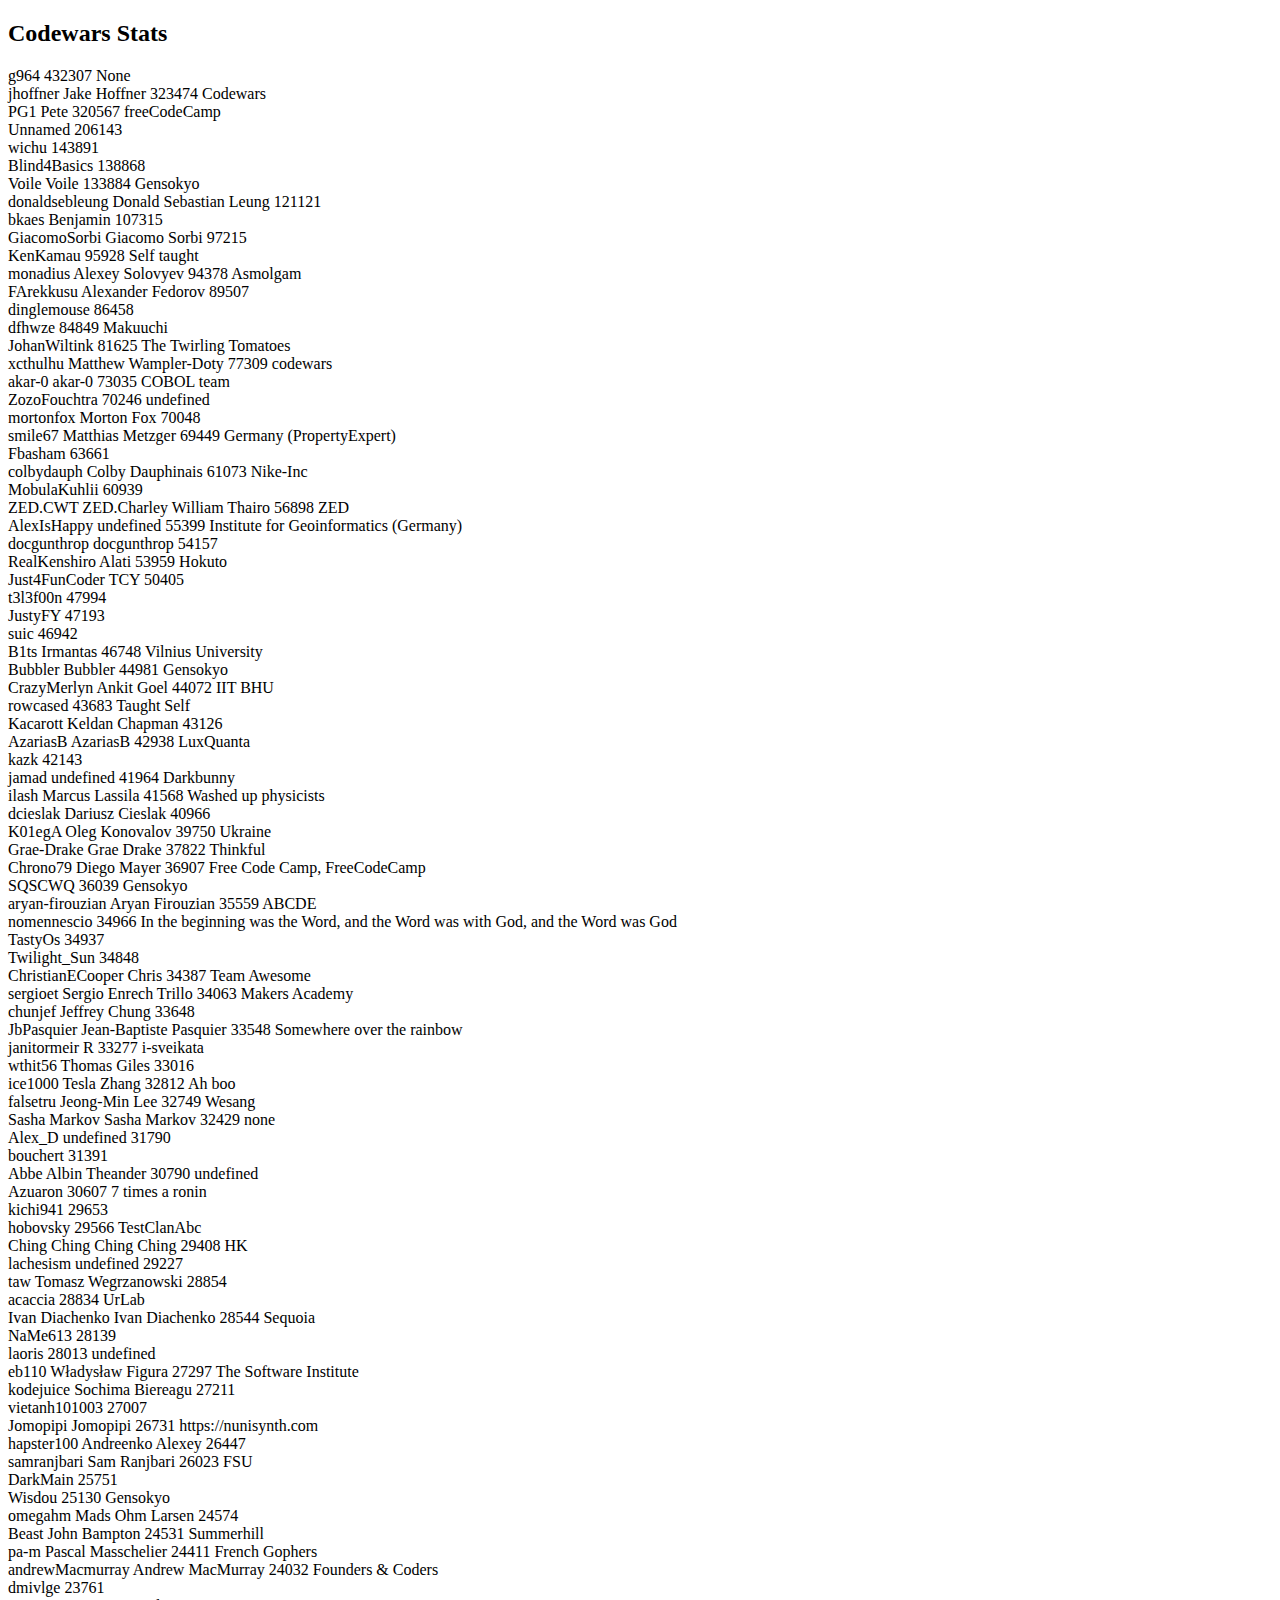
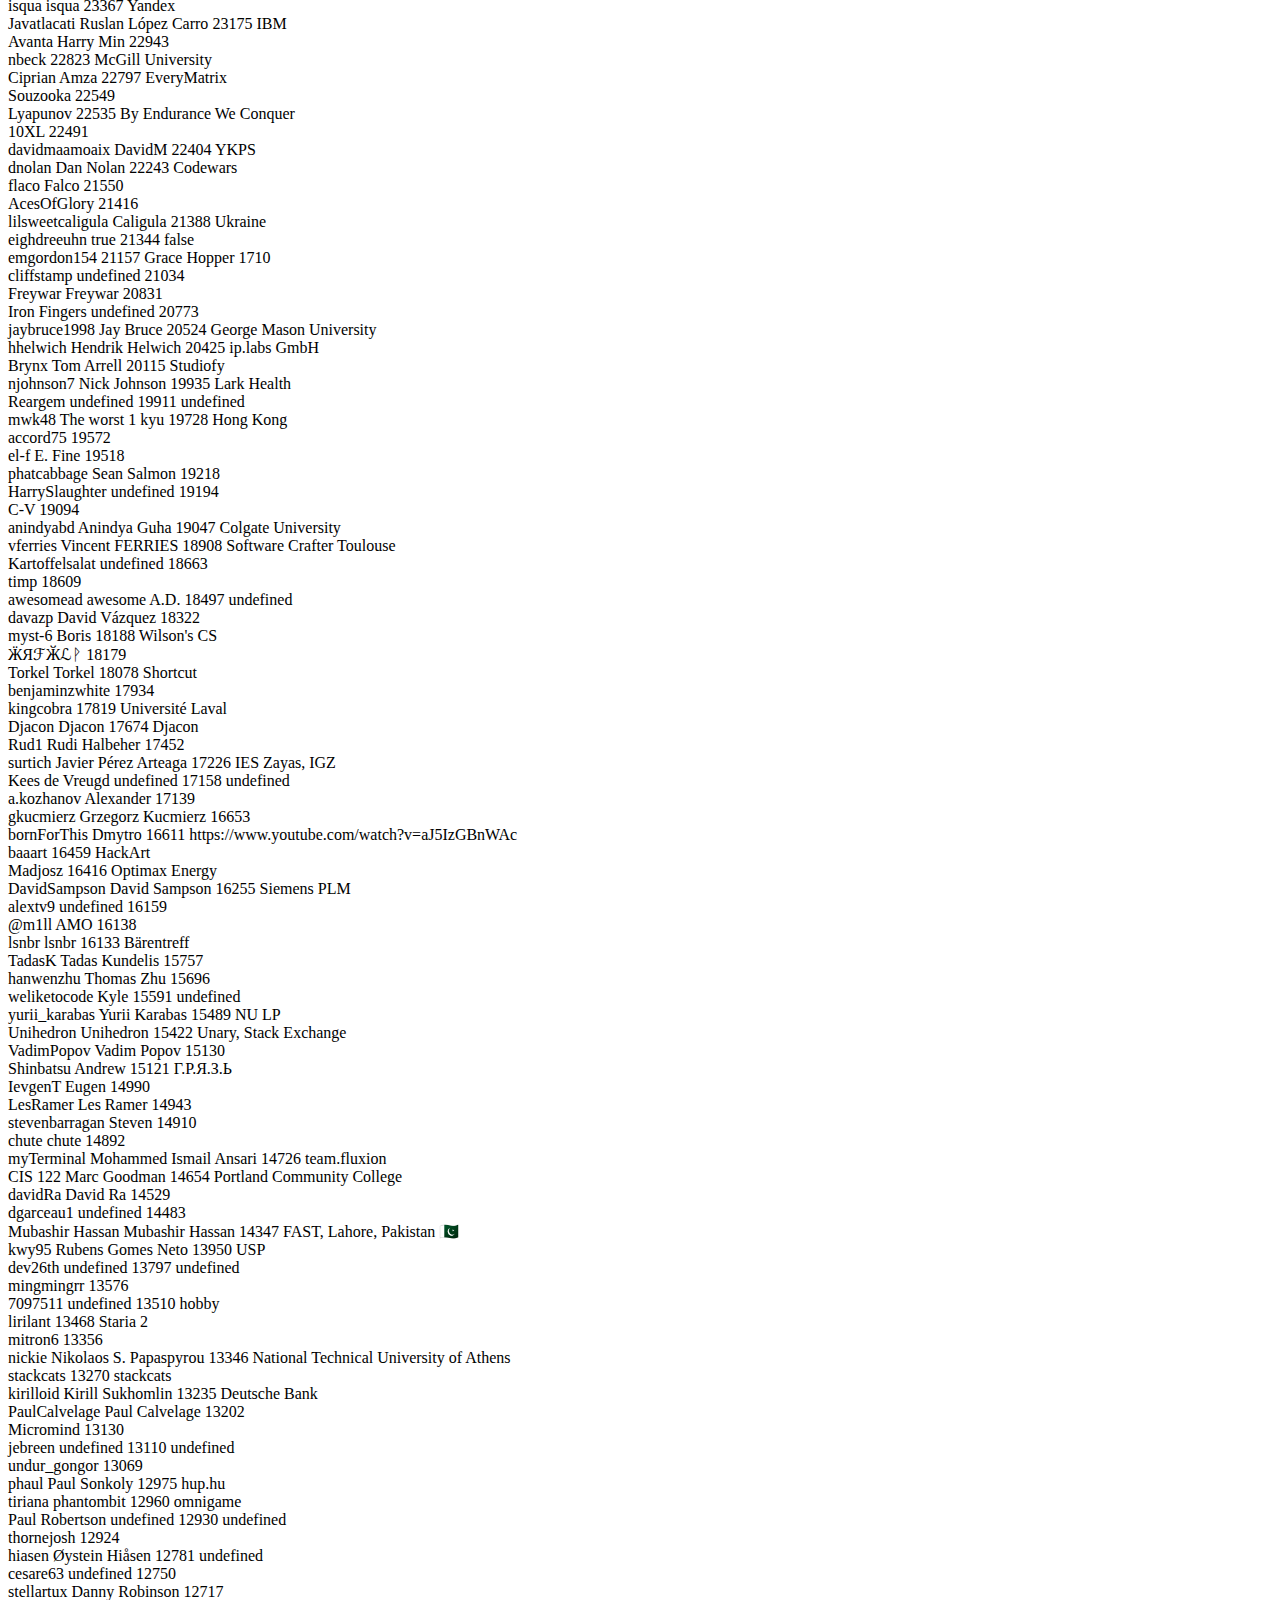
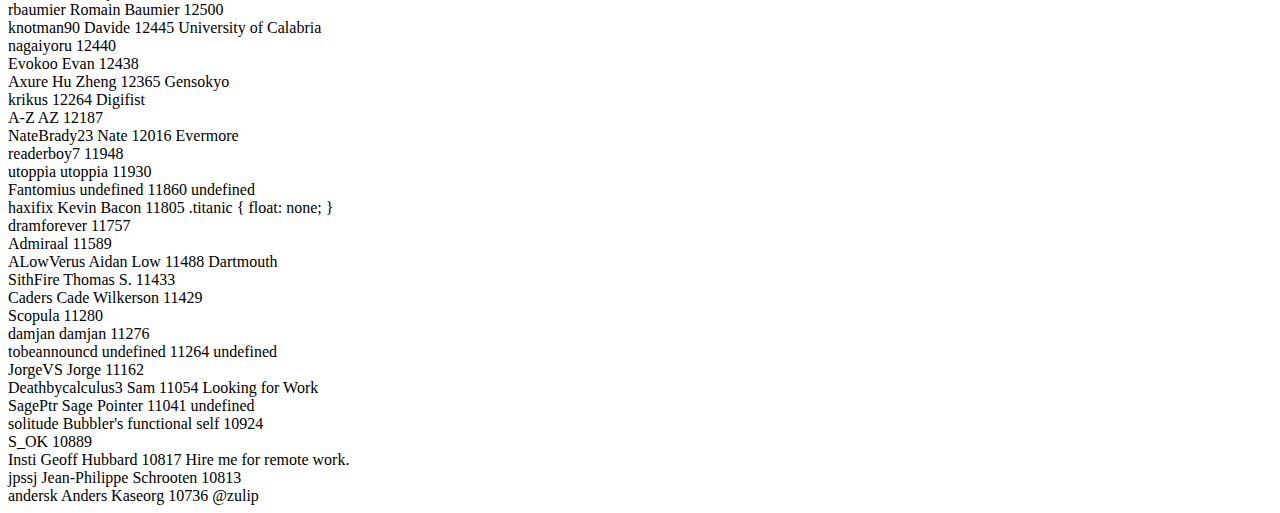
==== haskell.html @ 6bdffb4c "init" ====
<!DOCTYPE html>
<html lang="en">
  <head>
    <meta charset="UTF-8" />
    <meta http-equiv="X-UA-Compatible" content="IE=edge" />
    <meta name="viewport" content="width=device-width, initial-scale=1.0" />
    <title>Stats</title>
  </head>
  <body>
    <div class="root">
      <h2>Codewars Stats</h2>
      <div id="usersRoot"></div>
    </div>

    <script type="text/javascript">
      (async () => {
        const users = [];
        const resp = await fetch("data.json");
        const respJson = await resp.json(); // array

        respJson.forEach((user) => {
          //   console.log(user);
          users.push(user);
        });

        const haskellers = [];

        users.forEach((user) => {
          if (user.ranks.languages.haskell) {
            haskellers.push(user);
          }
        });

        const usersRoot = document.querySelector("#usersRoot");
        haskellers.forEach((user) => {
          let userDiv = document.createElement("div");
          userDiv.innerHTML = `<div class="user_data">
                <span> ${user.username}</span>
                <span> ${user.name}</span>
                <span> ${user.honor}</span>
                <span> ${user.clan}</span>
            </div>`;
          usersRoot.appendChild(userDiv);
        });
      })();
    </script>
  </body>
</html>
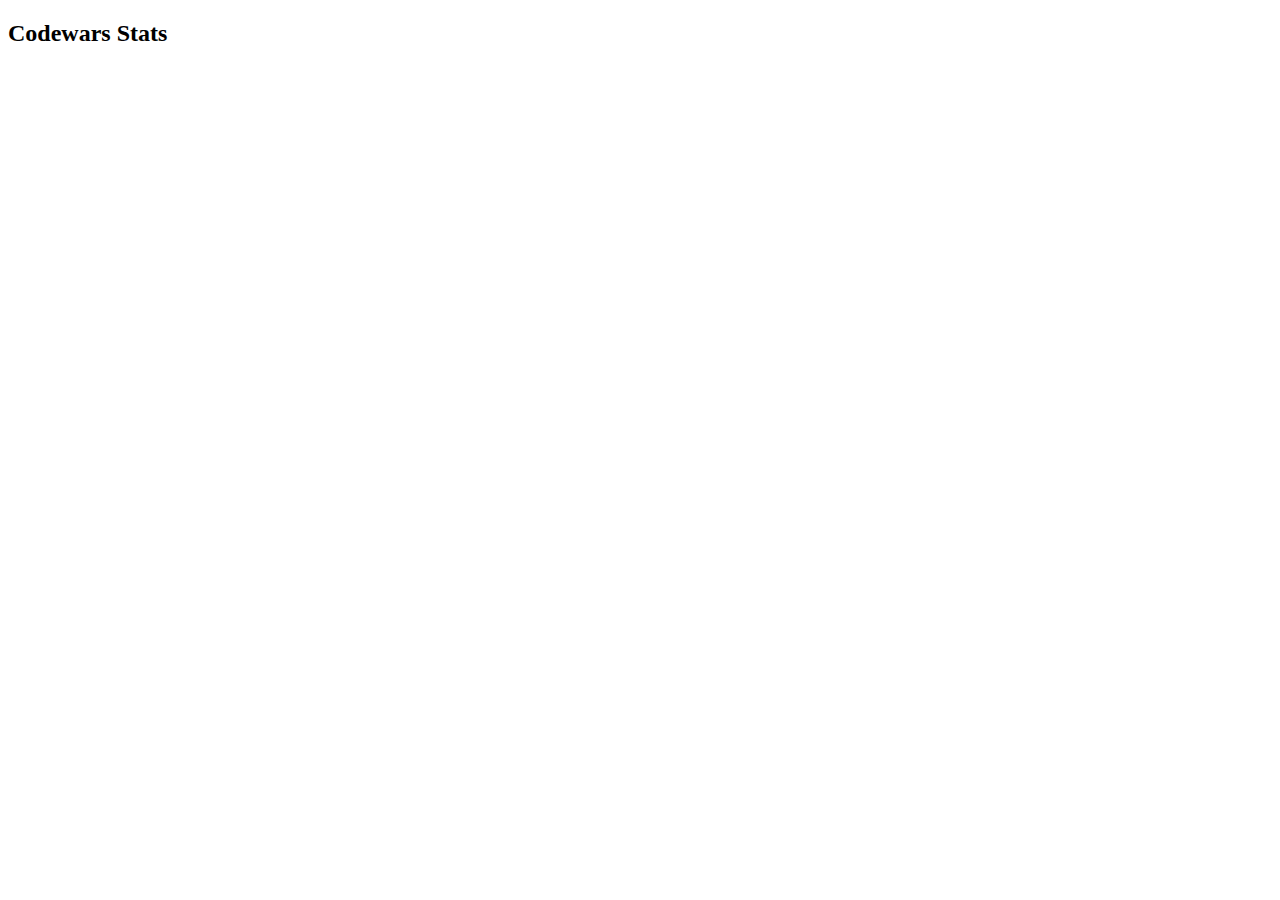
==== commit ac1c4165: "init" ====
--- a/haskell.html
+++ b/haskell.html
@@ -39,6 +39,10 @@
                 <span> ${user.name}</span>
                 <span> ${user.honor}</span>
                 <span> ${user.clan}</span>
+                <span> ${user.rank.languages.haskell.rank}</span>
+                <span> ${user.rank.languages.haskell.name}</span>
+                <span> ${user.rank.languages.haskell.color}</span>
+                <span> ${user.rank.languages.haskell.score}</span>
             </div>`;
           usersRoot.appendChild(userDiv);
         });
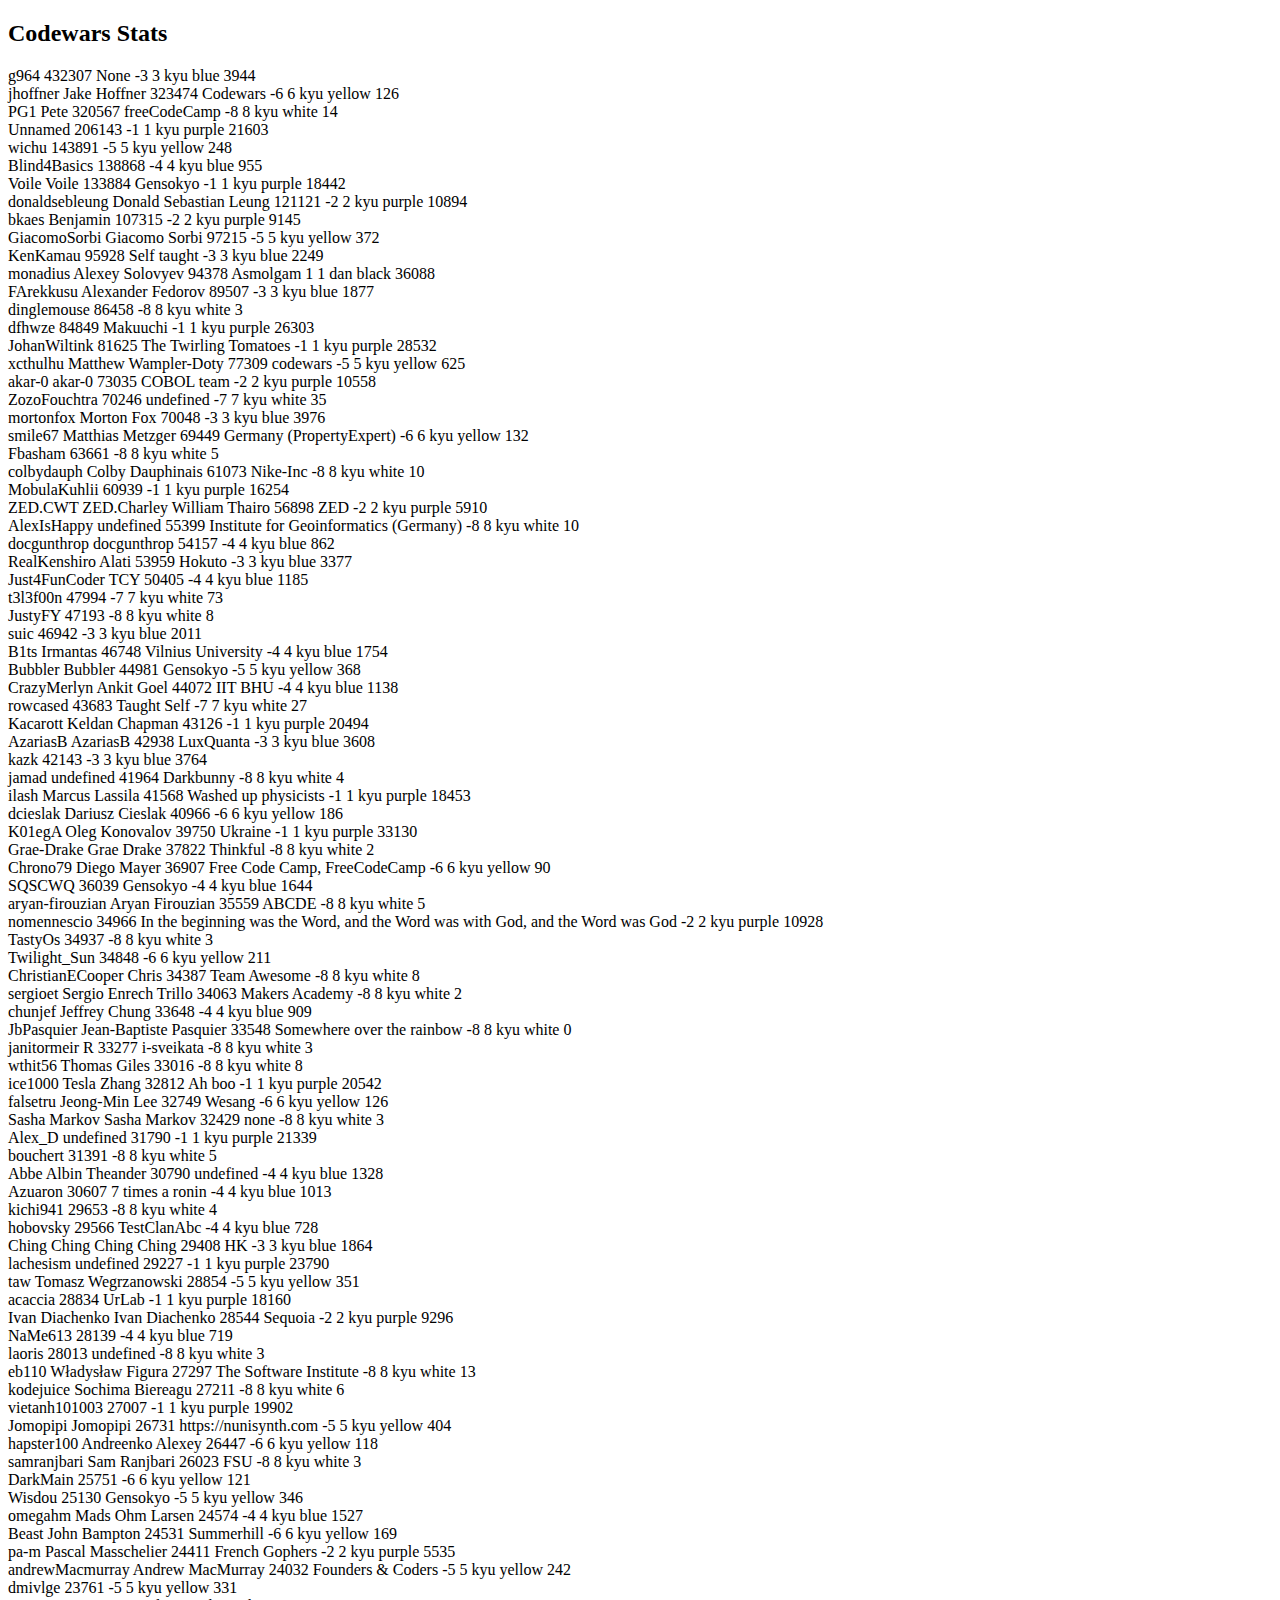
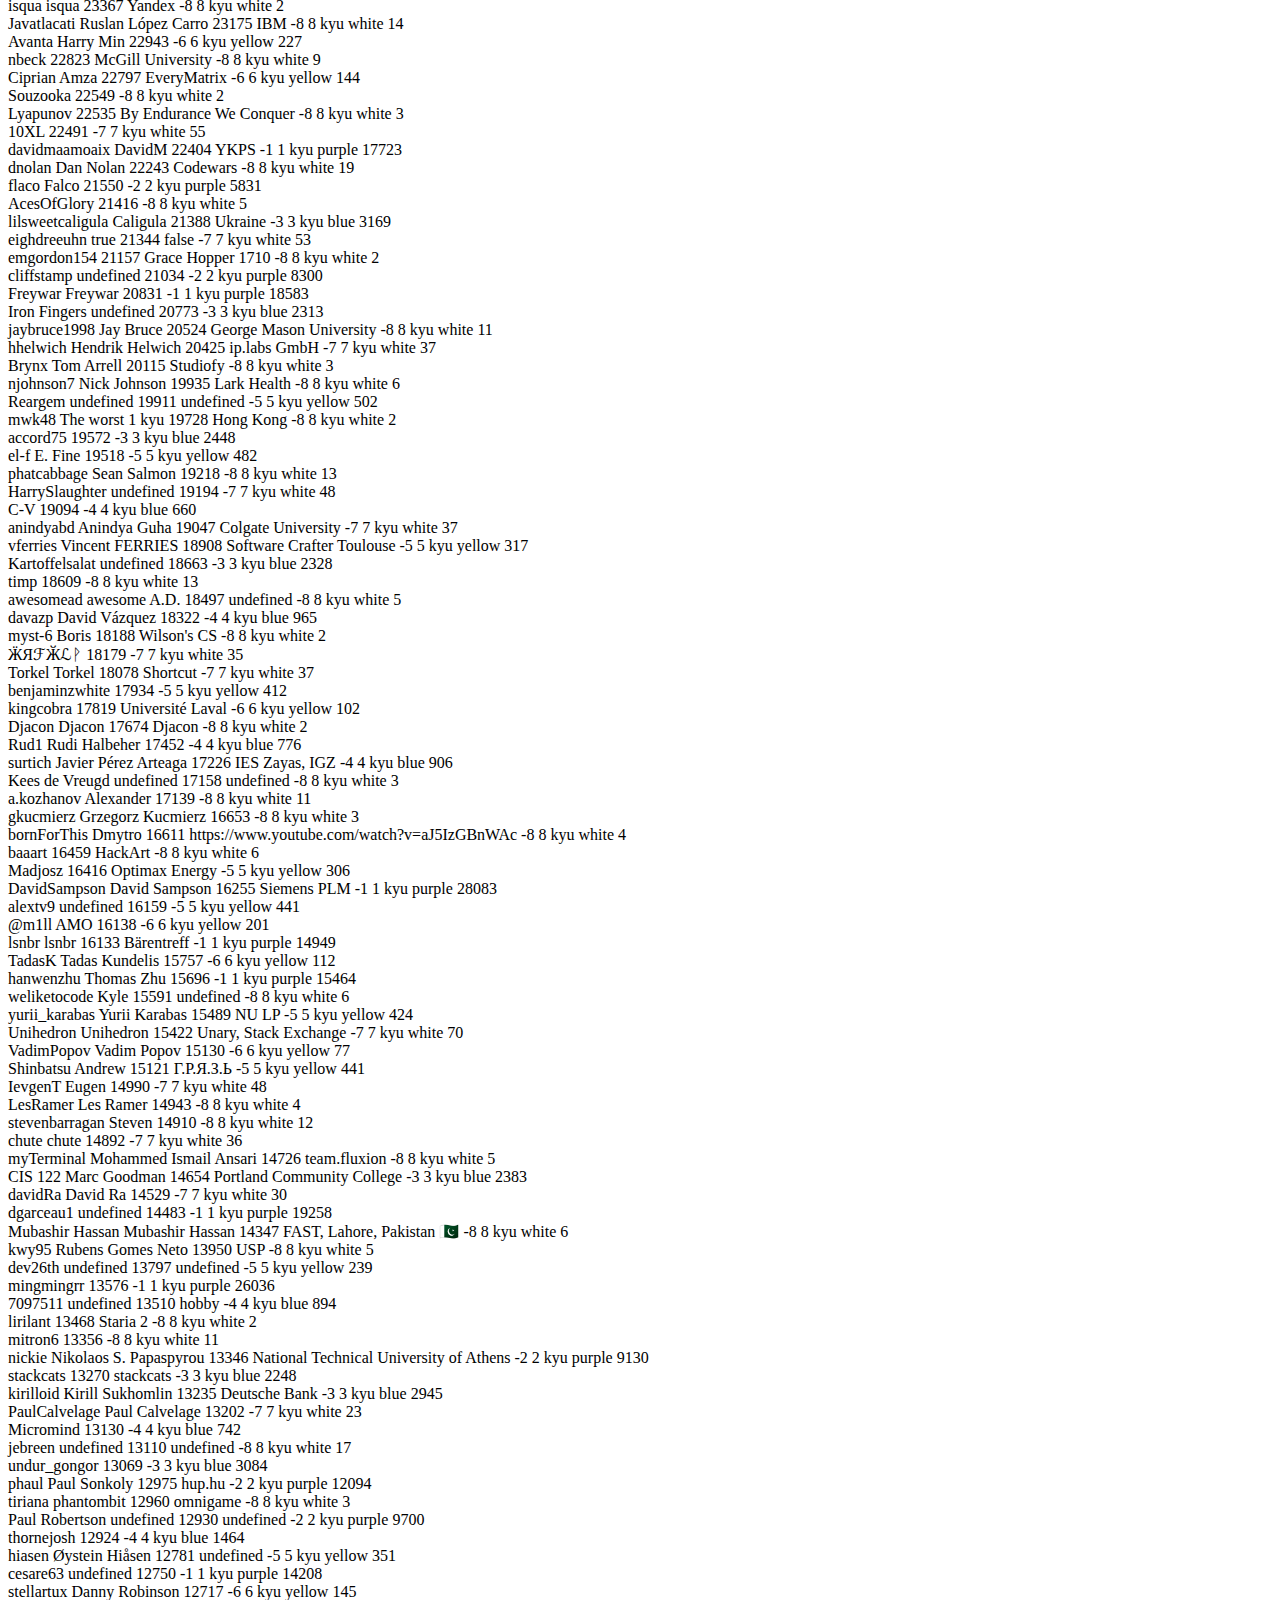
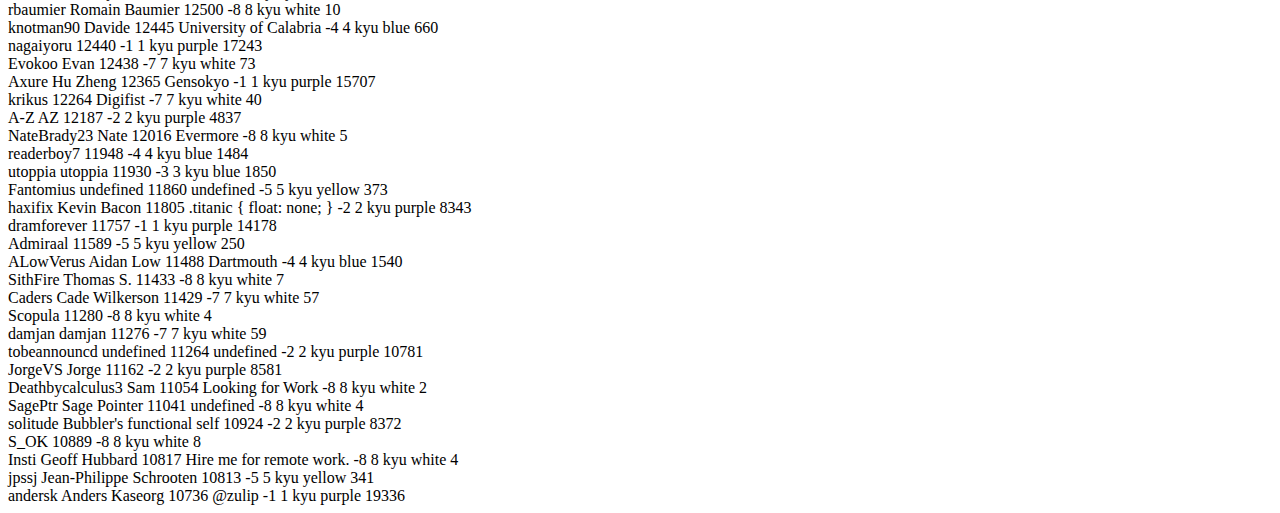
==== commit a6bd98a4: "init" ====
--- a/haskell.html
+++ b/haskell.html
@@ -39,10 +39,10 @@
                 <span> ${user.name}</span>
                 <span> ${user.honor}</span>
                 <span> ${user.clan}</span>
-                <span> ${user.rank.languages.haskell.rank}</span>
-                <span> ${user.rank.languages.haskell.name}</span>
-                <span> ${user.rank.languages.haskell.color}</span>
-                <span> ${user.rank.languages.haskell.score}</span>
+                <span> ${user.ranks.languages.haskell.rank}</span>
+                <span> ${user.ranks.languages.haskell.name}</span>
+                <span> ${user.ranks.languages.haskell.color}</span>
+                <span> ${user.ranks.languages.haskell.score}</span>
             </div>`;
           usersRoot.appendChild(userDiv);
         });
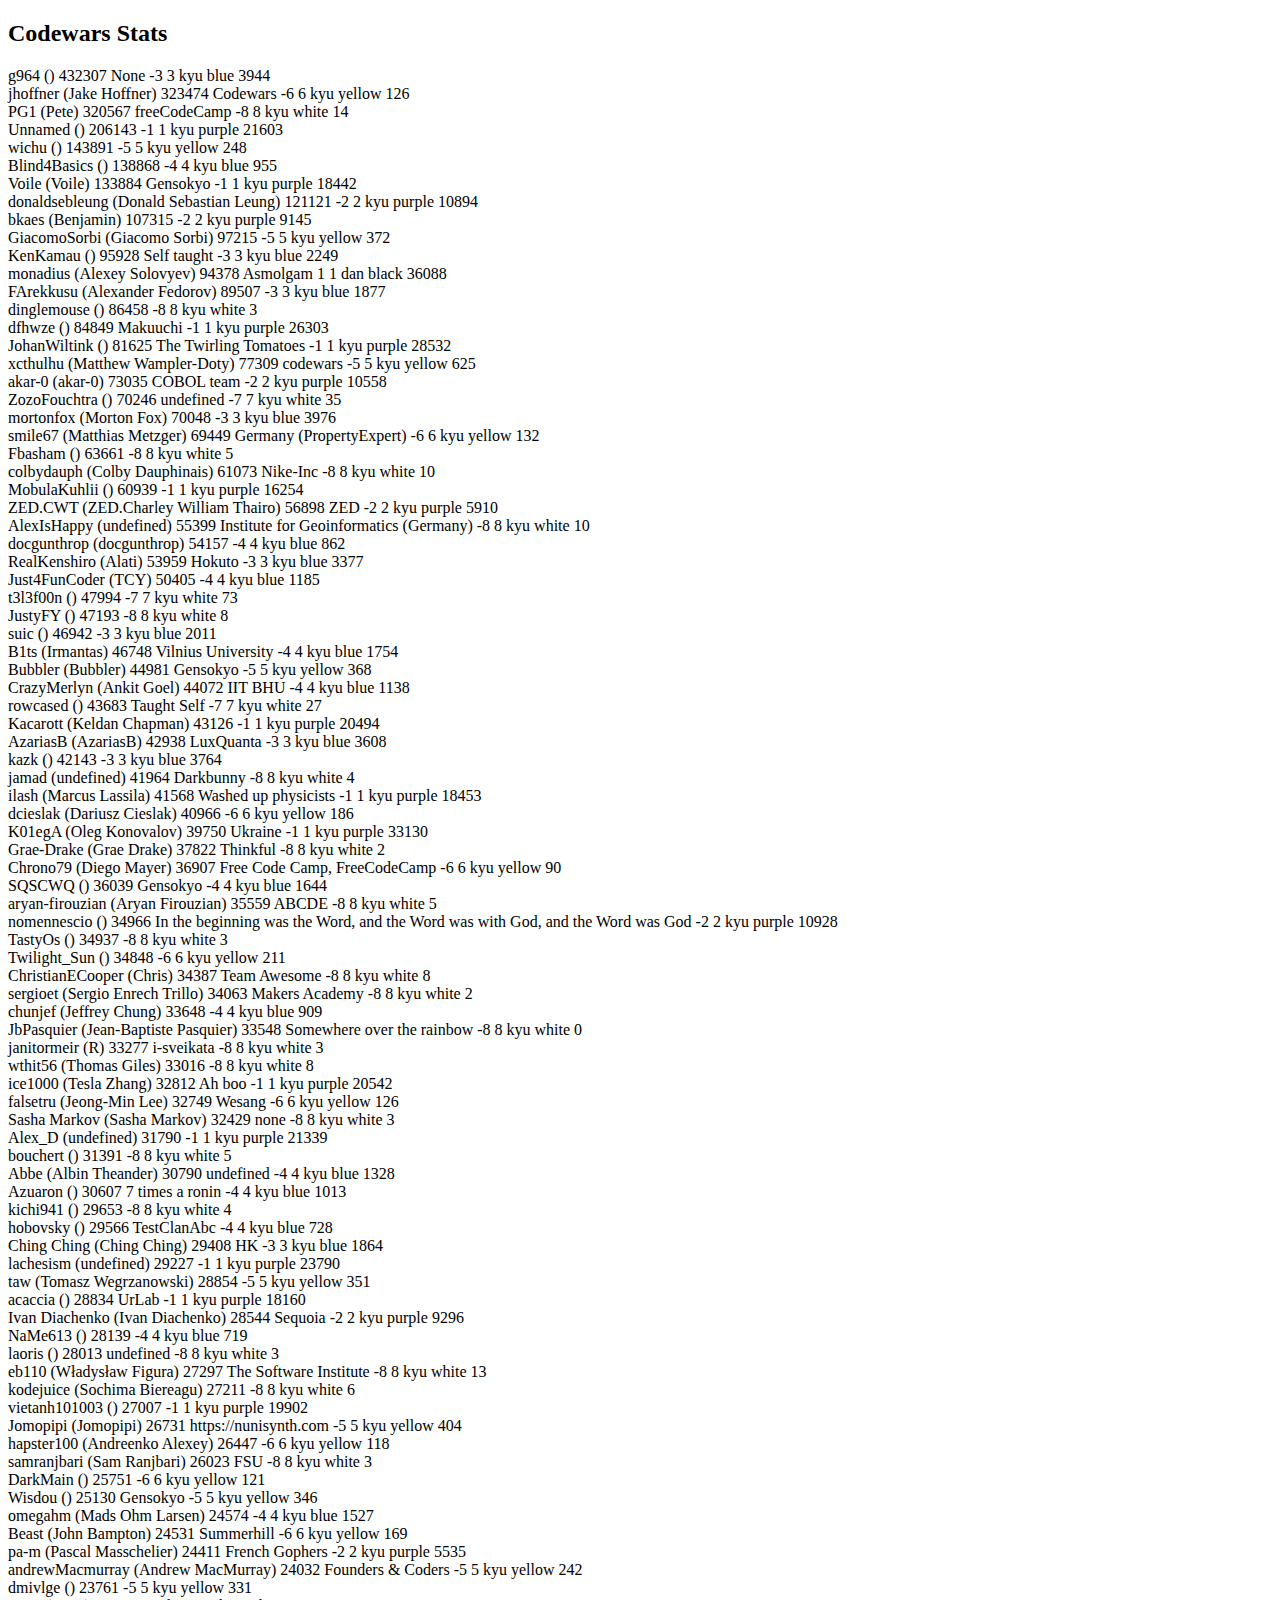
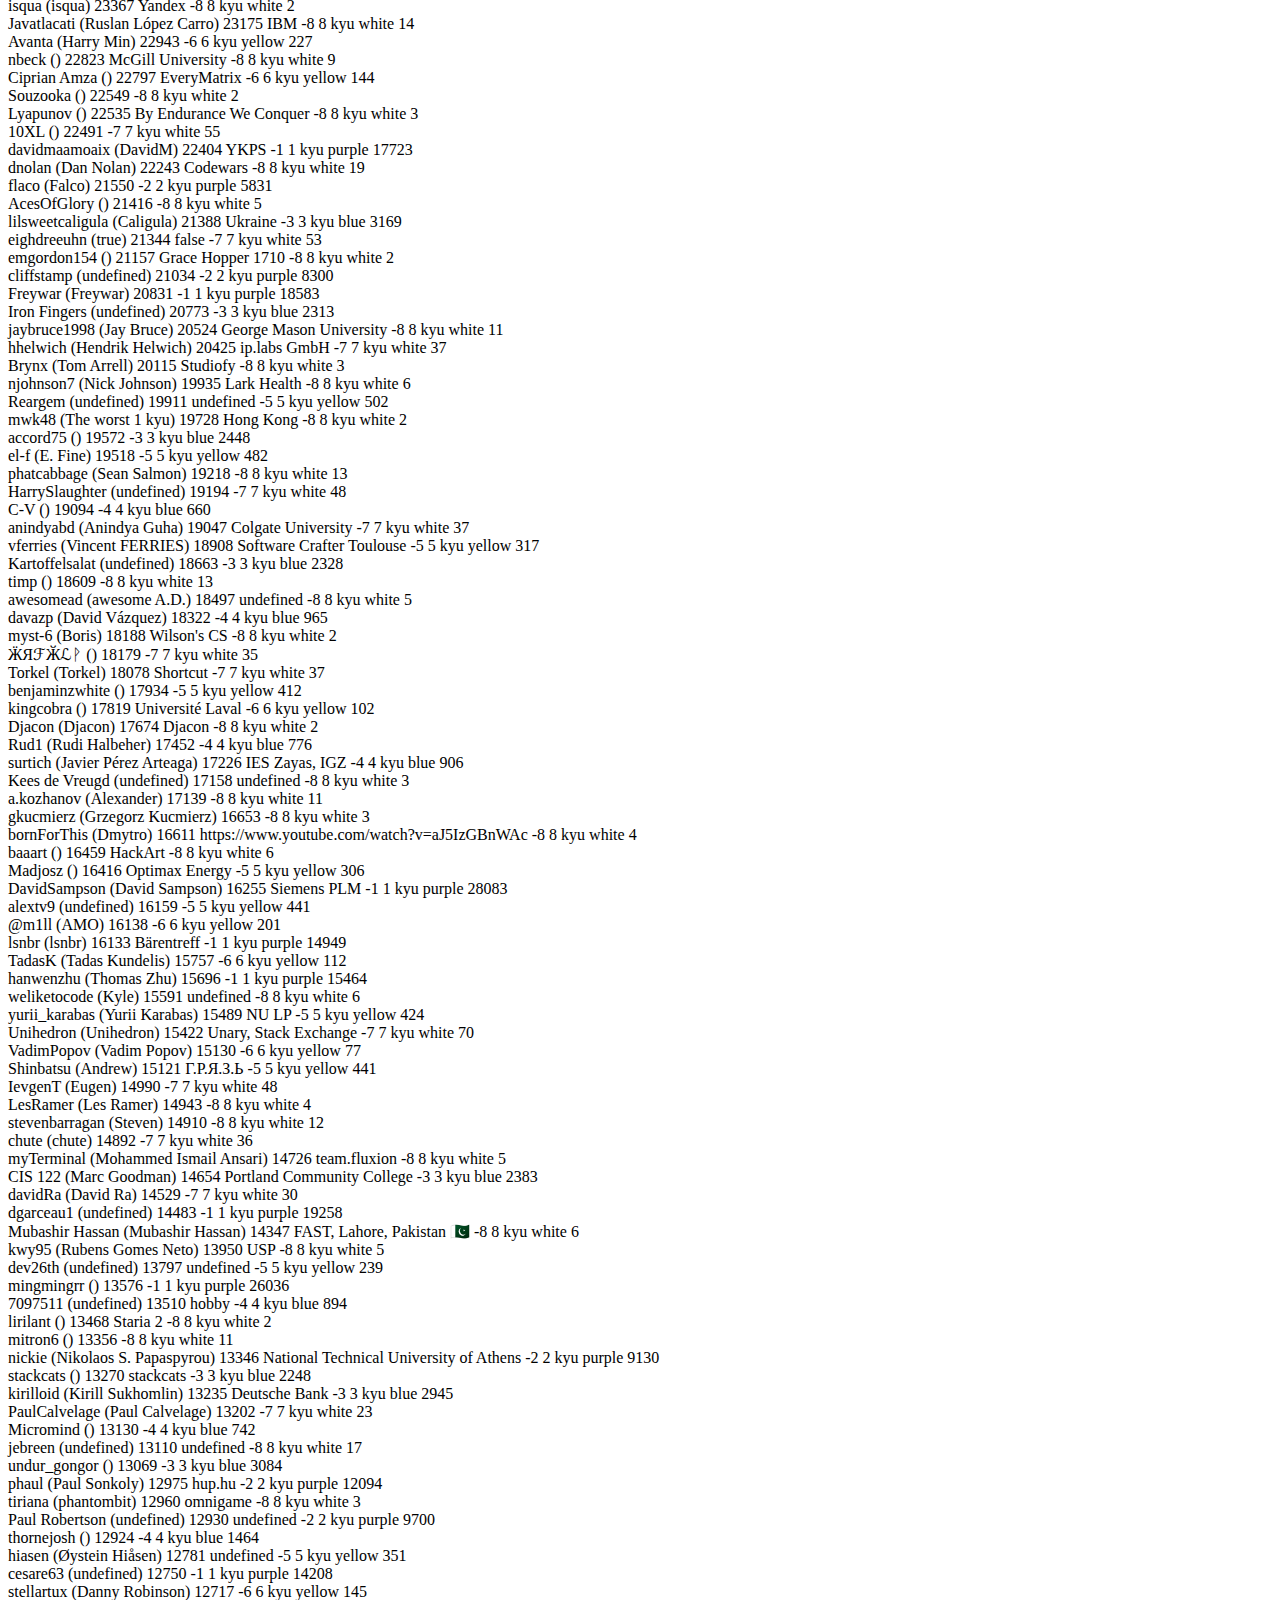
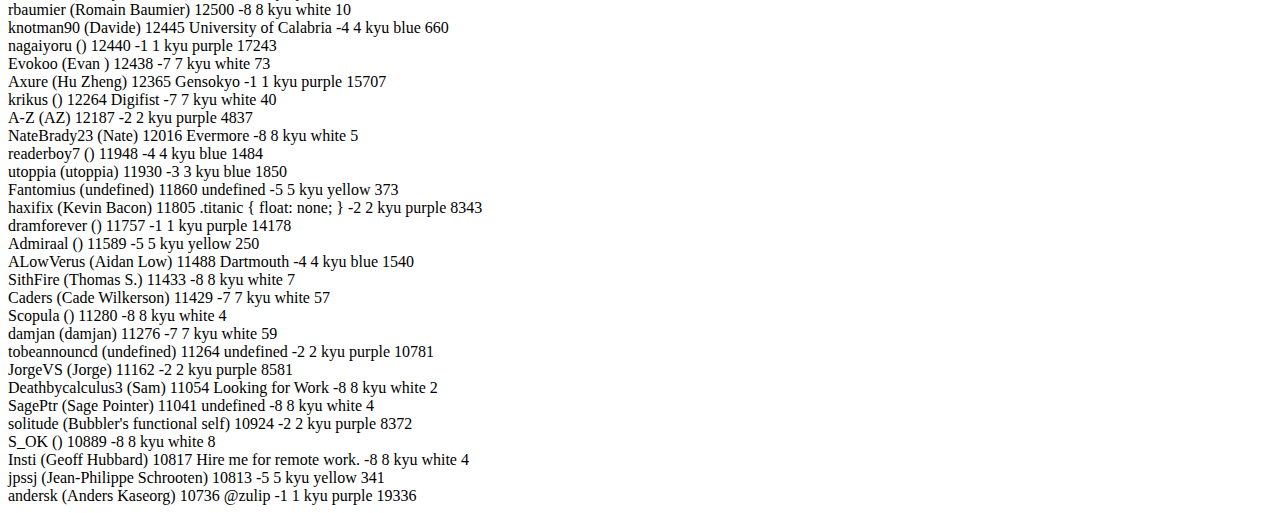
==== commit b4f13dbb: "init" ====
--- a/haskell.html
+++ b/haskell.html
@@ -4,6 +4,7 @@
     <meta charset="UTF-8" />
     <meta http-equiv="X-UA-Compatible" content="IE=edge" />
     <meta name="viewport" content="width=device-width, initial-scale=1.0" />
+    <link rel="stylesheet" href="style.css" />
     <title>Stats</title>
   </head>
   <body>
@@ -36,7 +37,7 @@
           let userDiv = document.createElement("div");
           userDiv.innerHTML = `<div class="user_data">
                 <span> ${user.username}</span>
-                <span> ${user.name}</span>
+                <span> (${user.name})</span>
                 <span> ${user.honor}</span>
                 <span> ${user.clan}</span>
                 <span> ${user.ranks.languages.haskell.rank}</span>
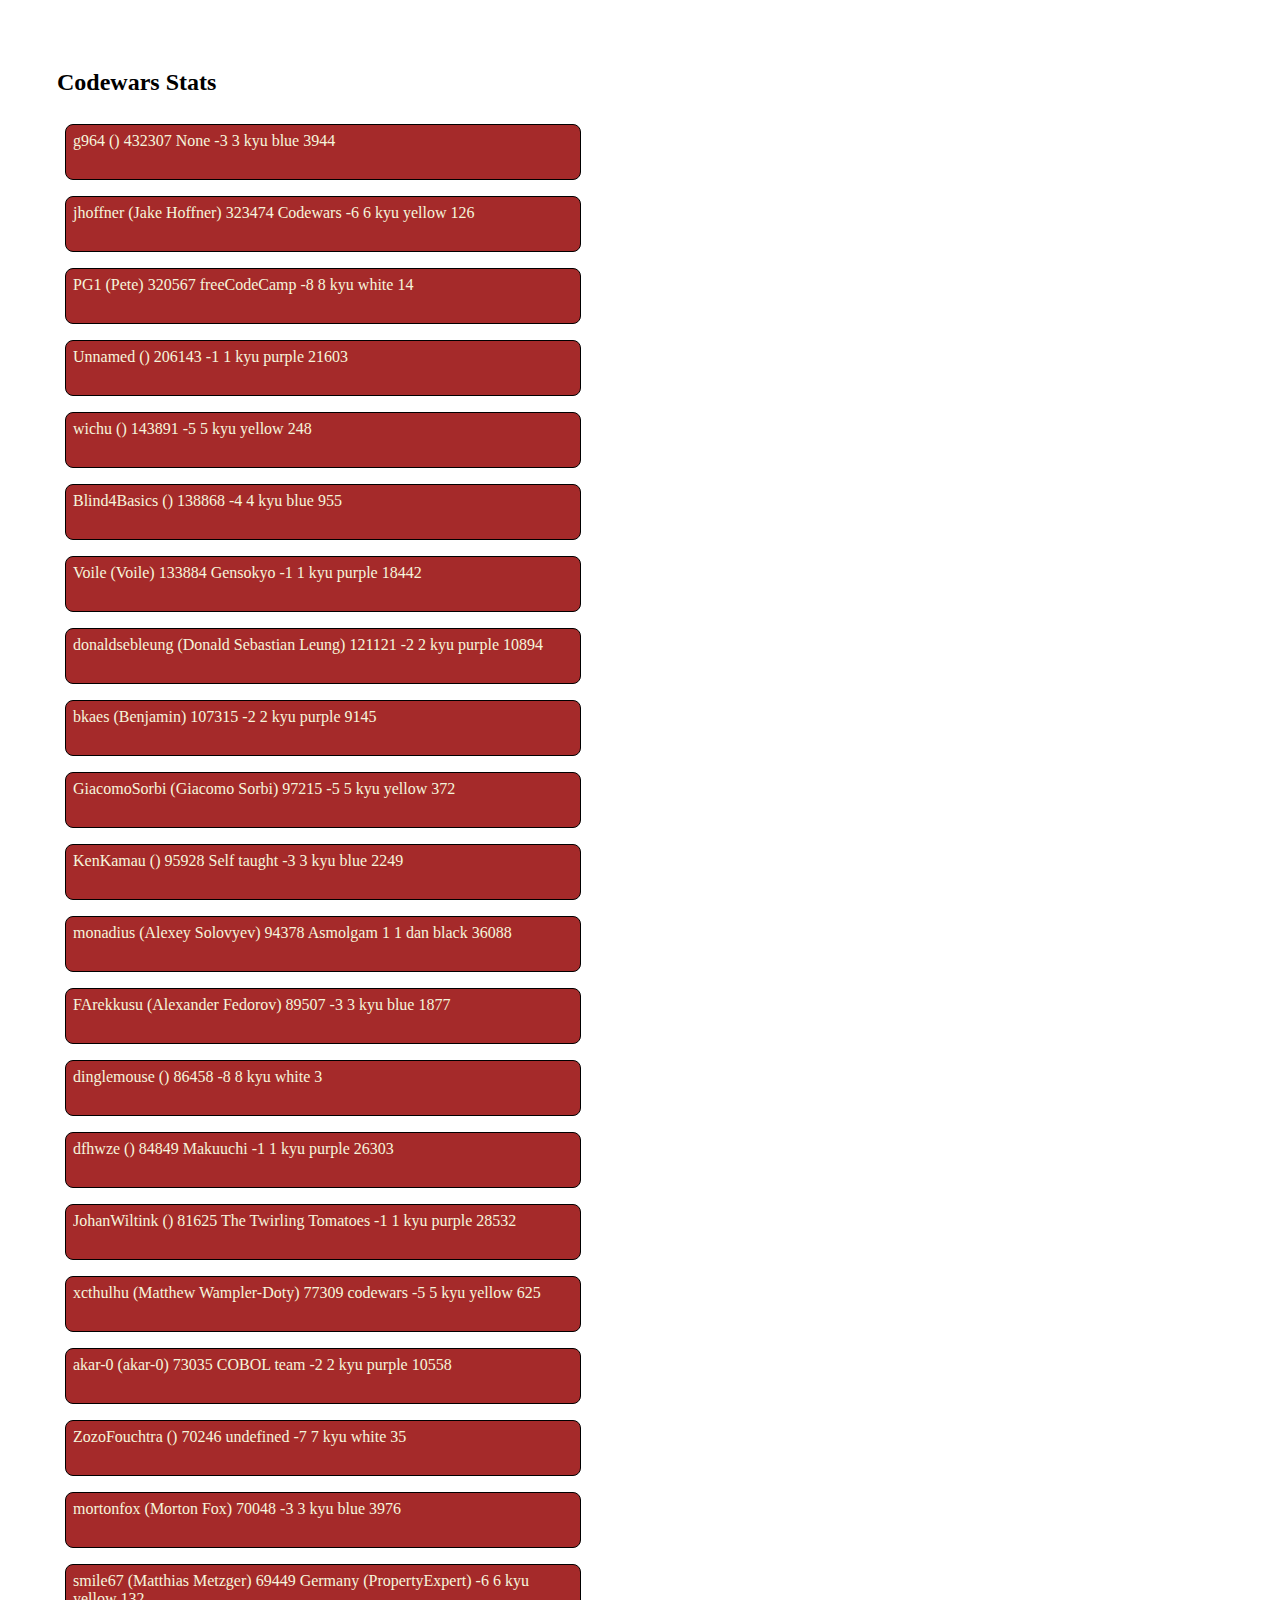
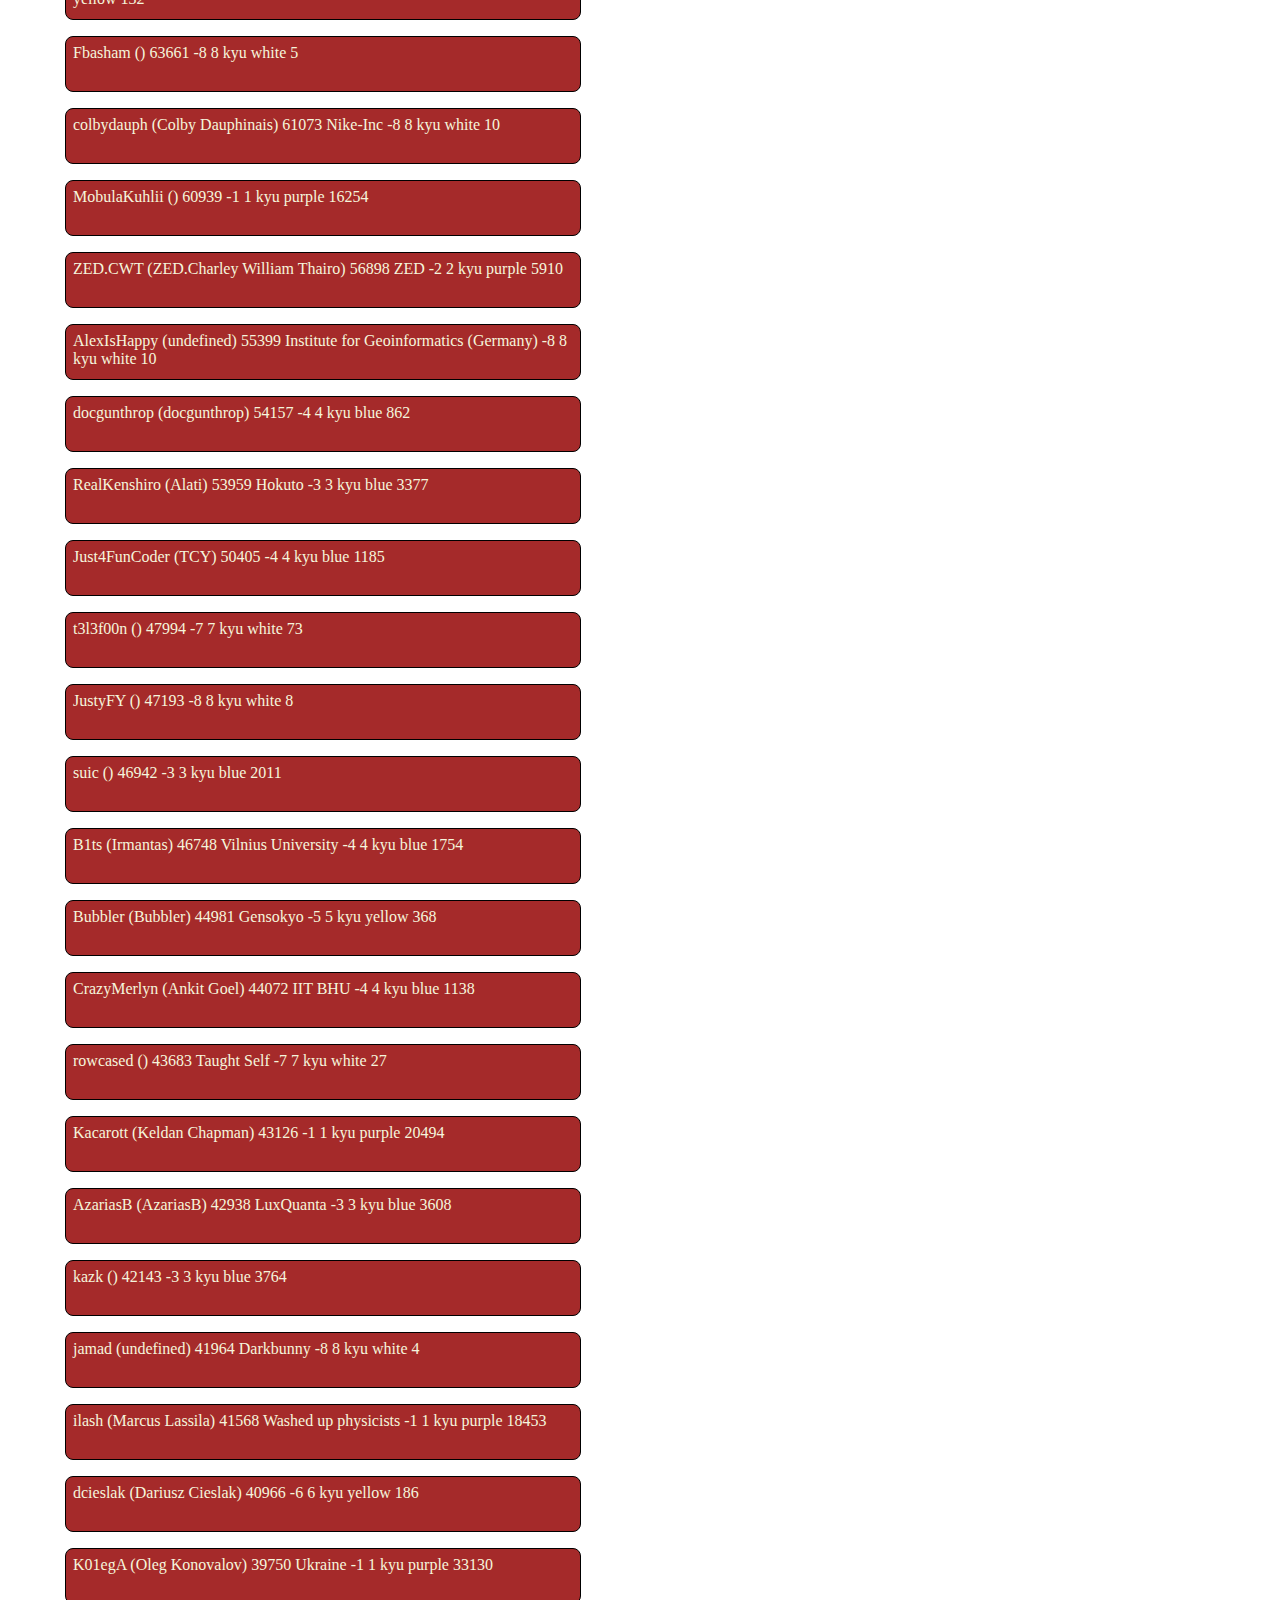
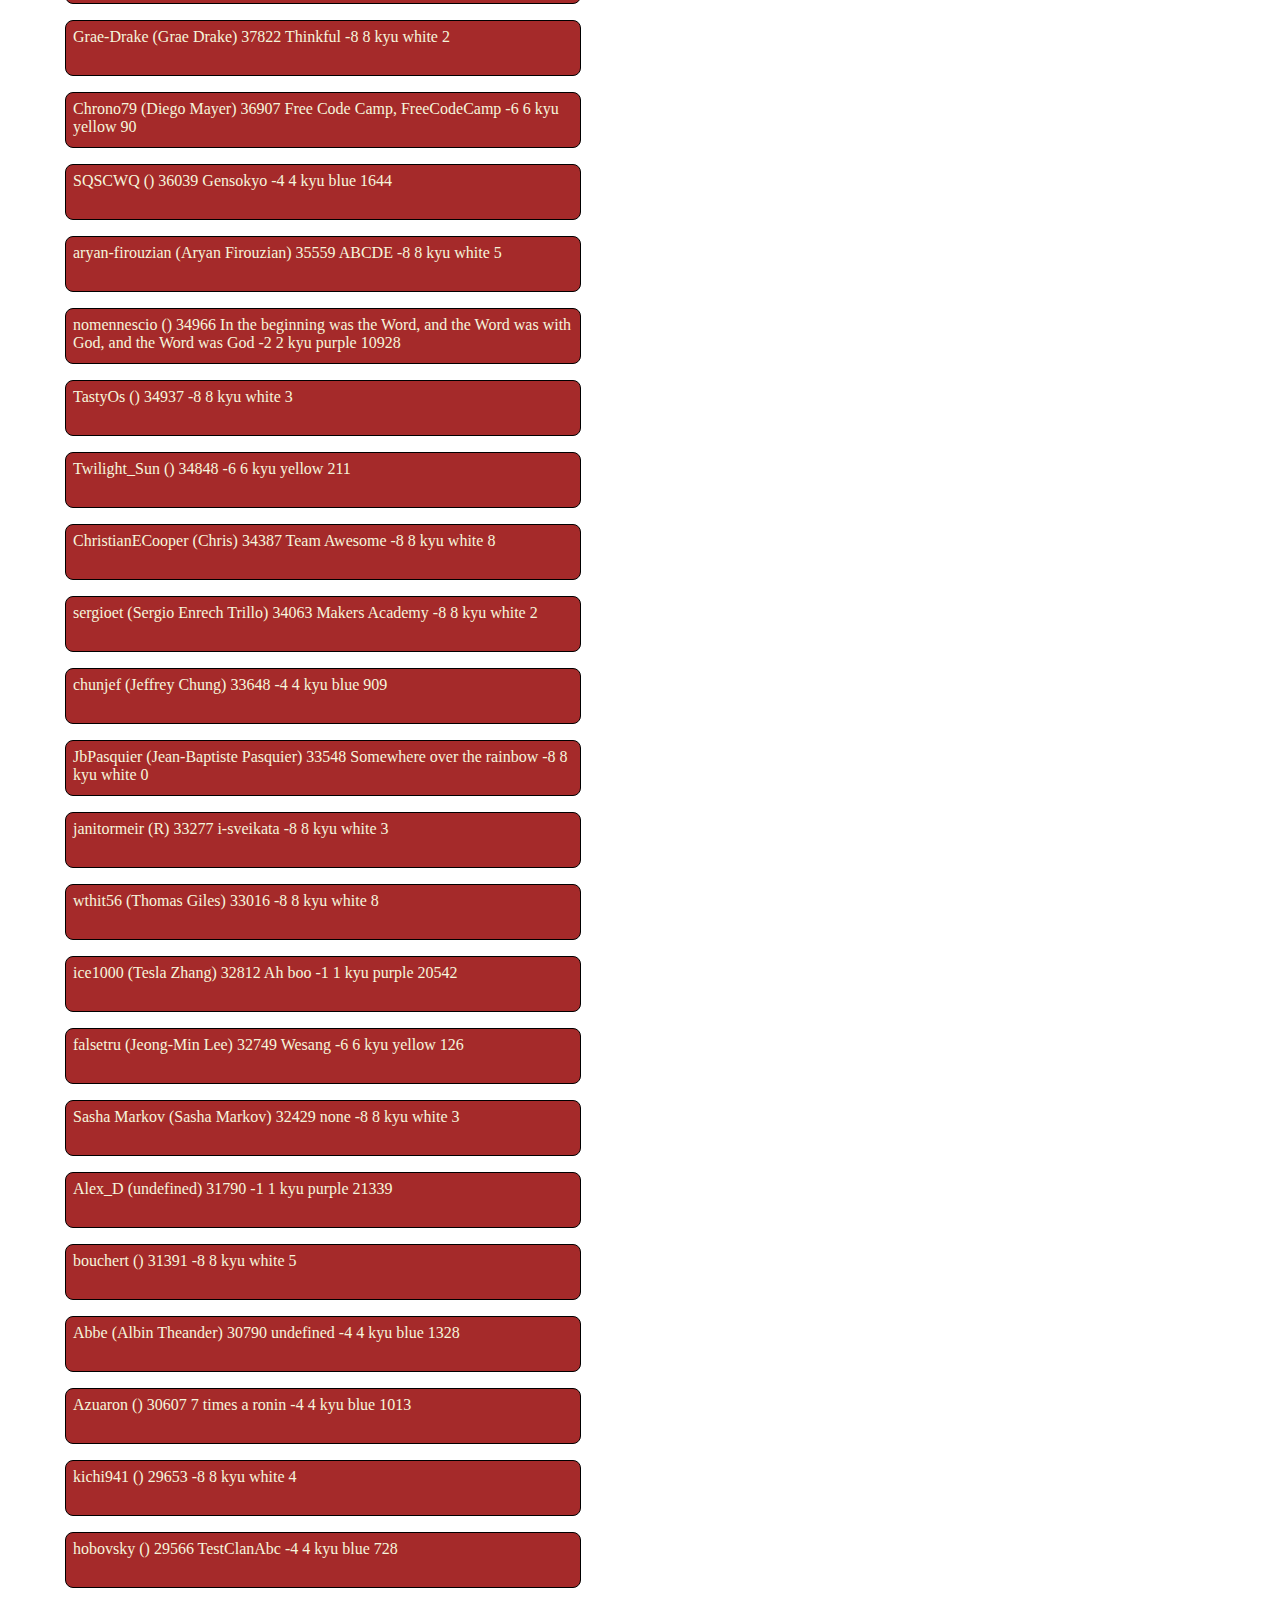
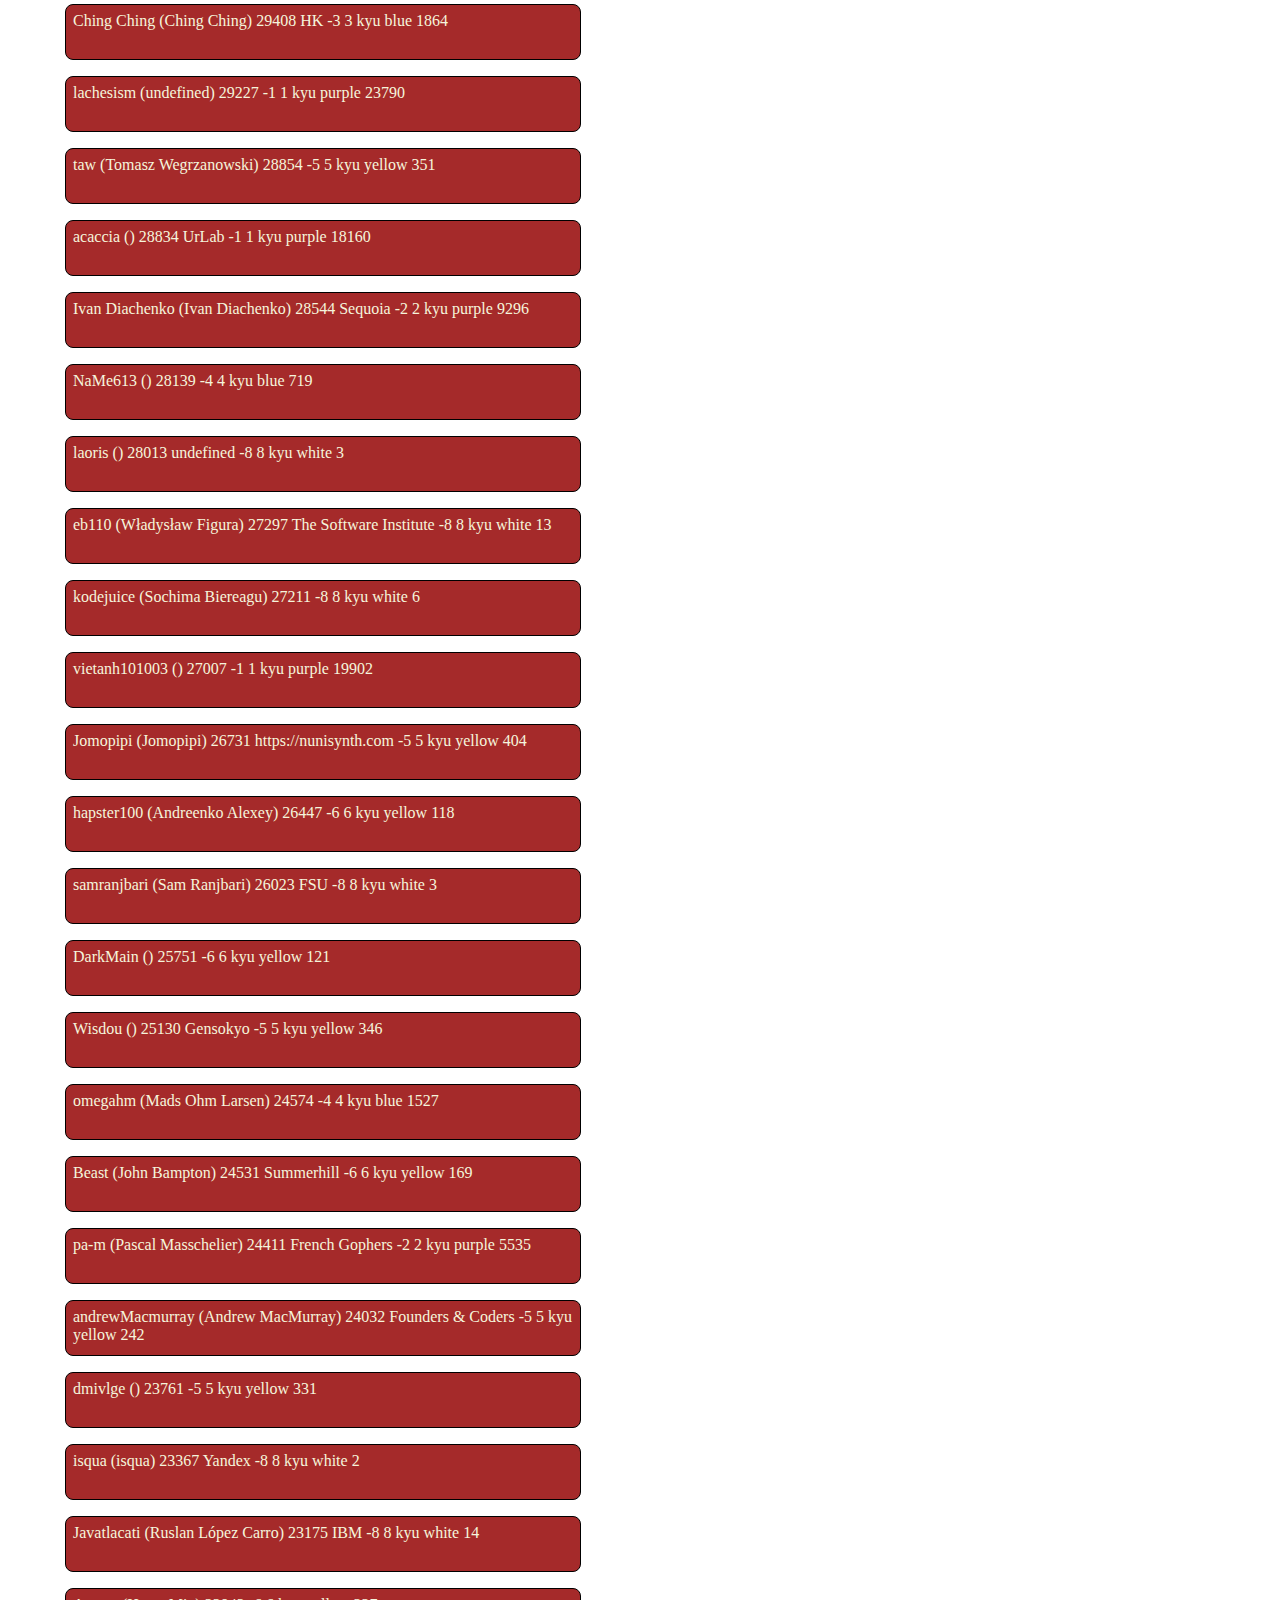
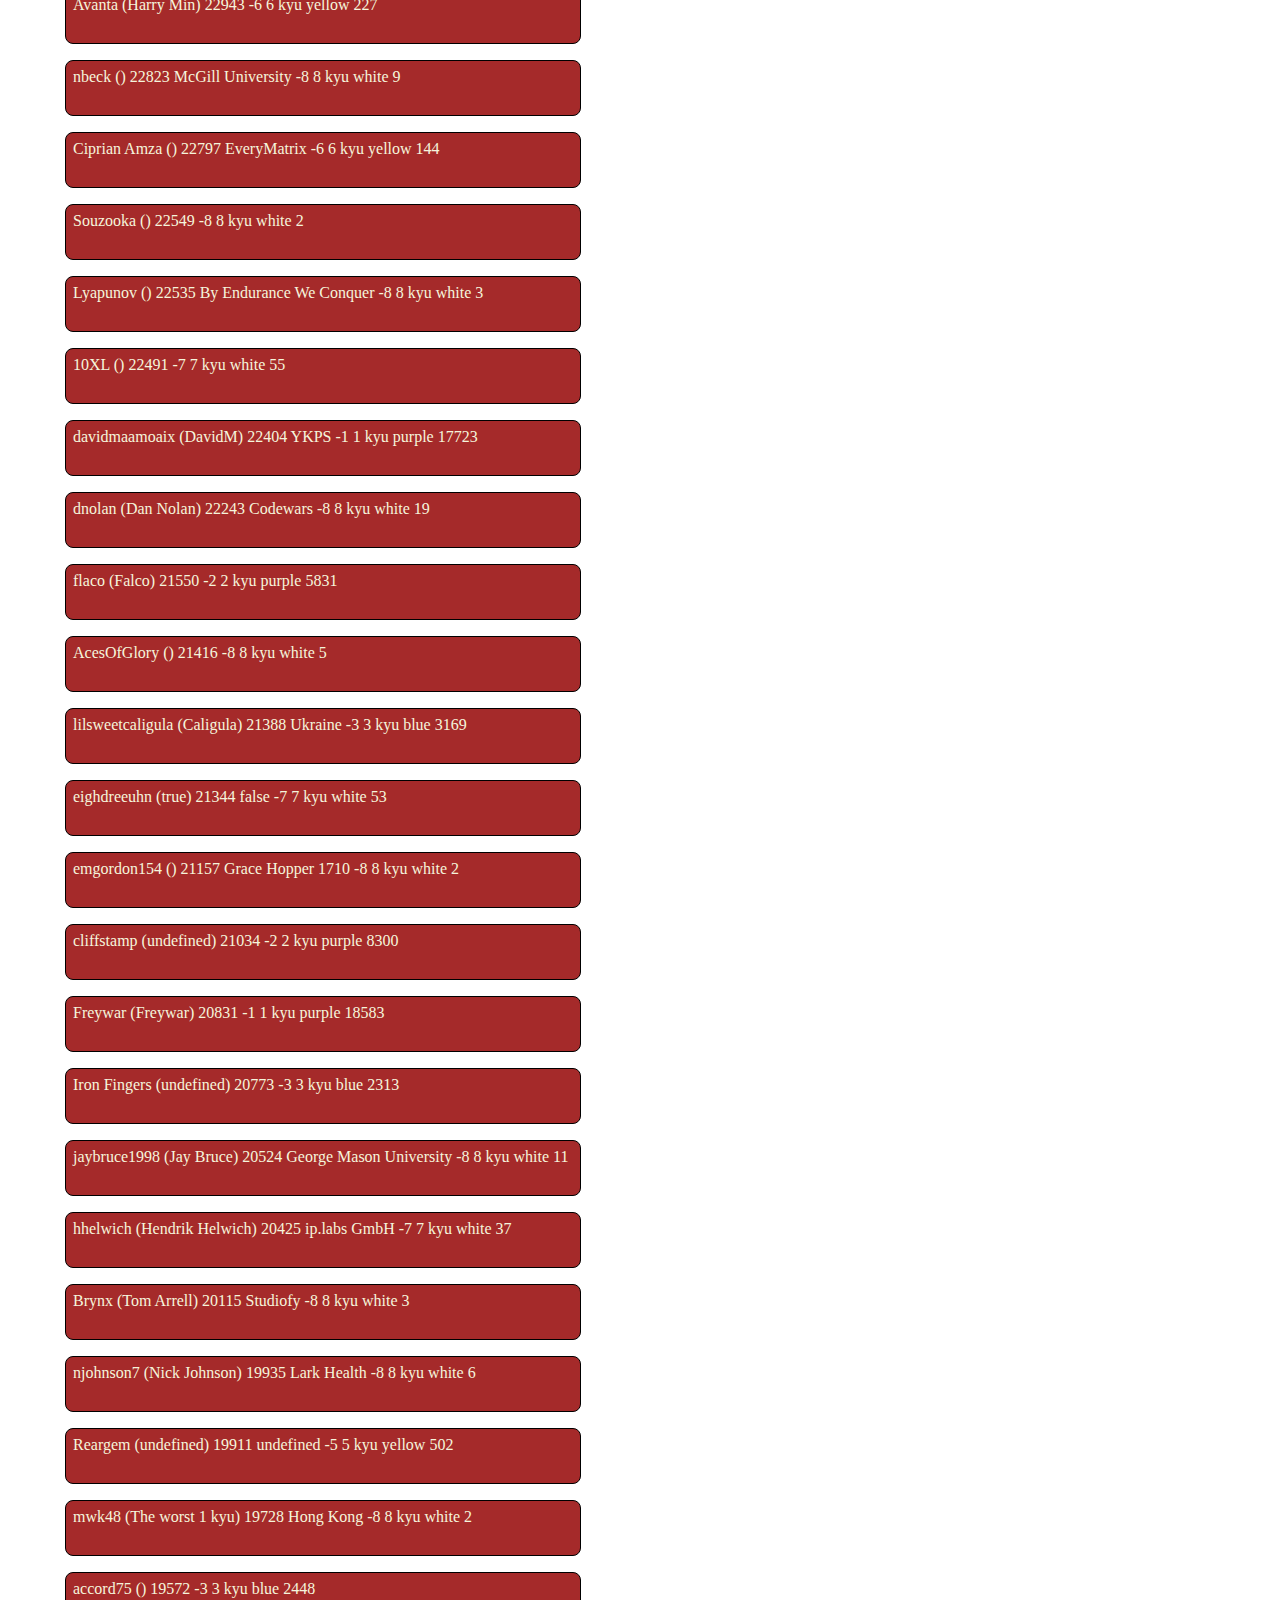
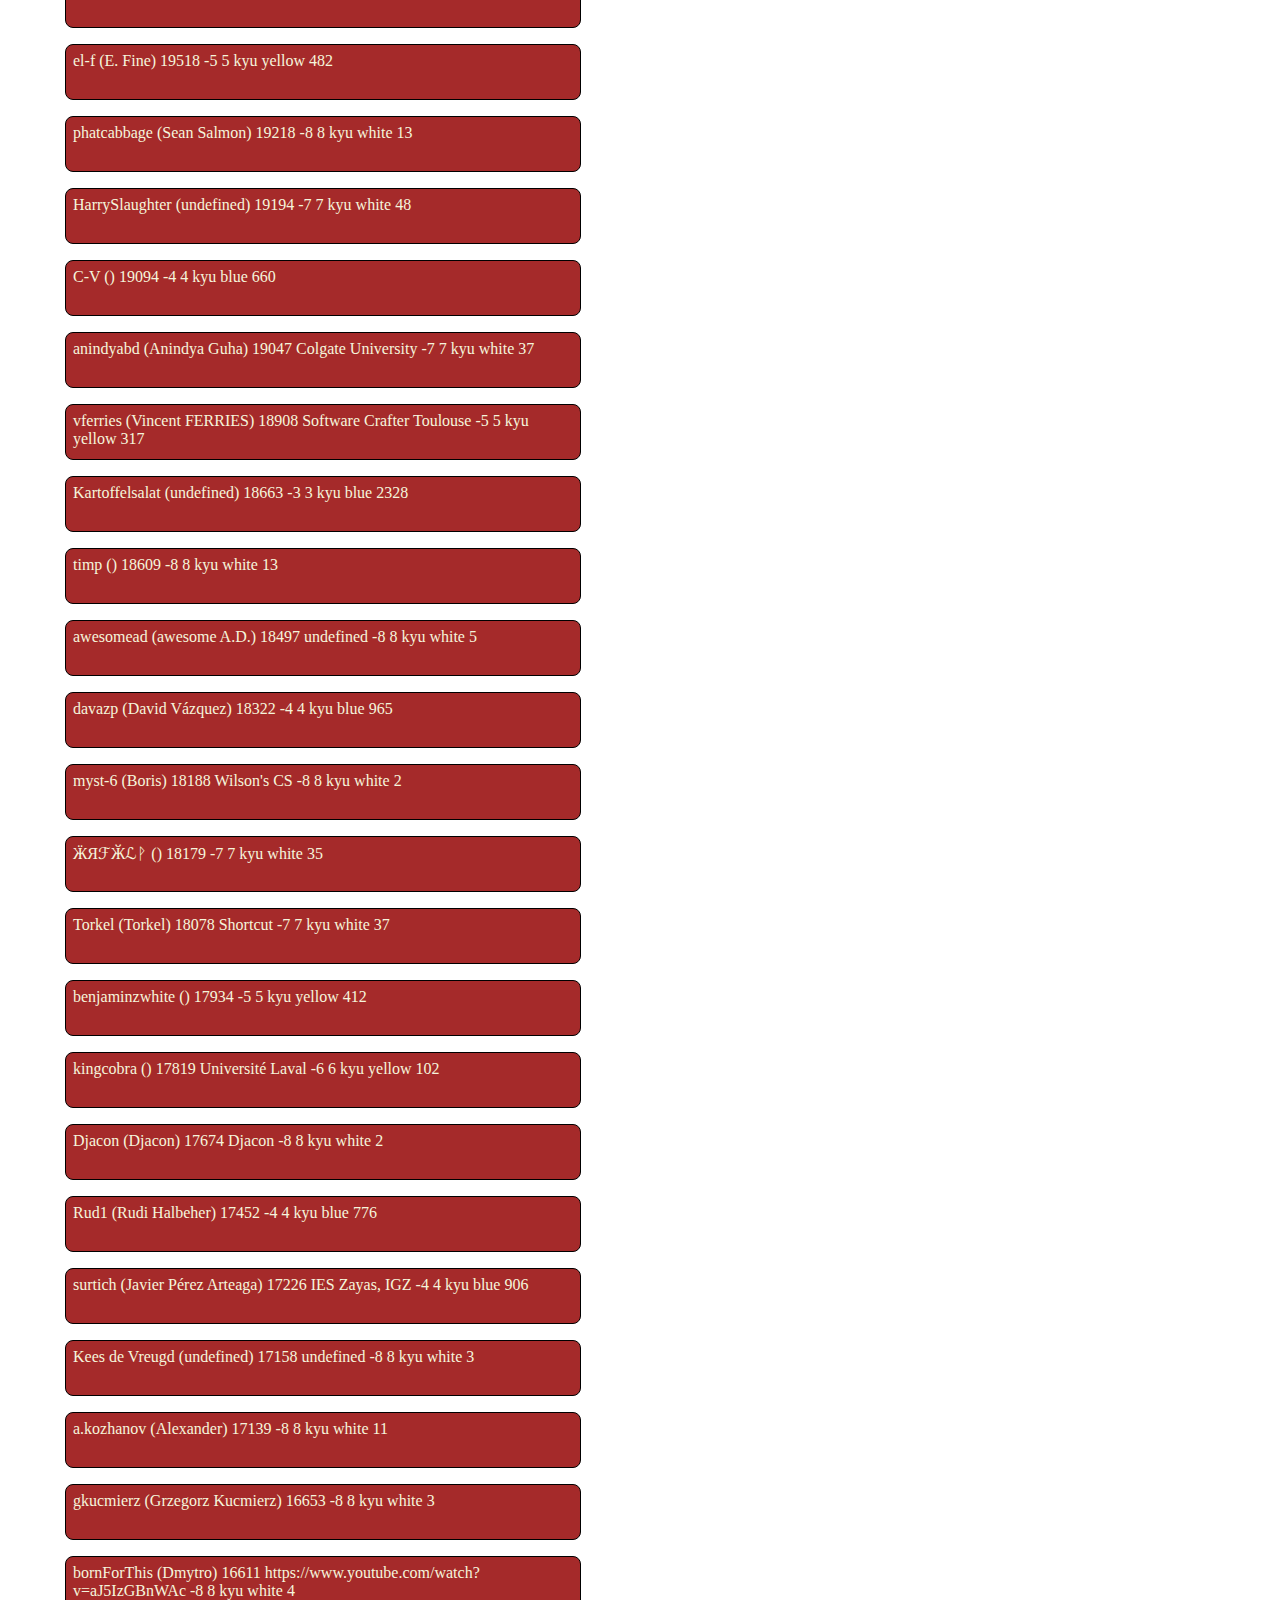
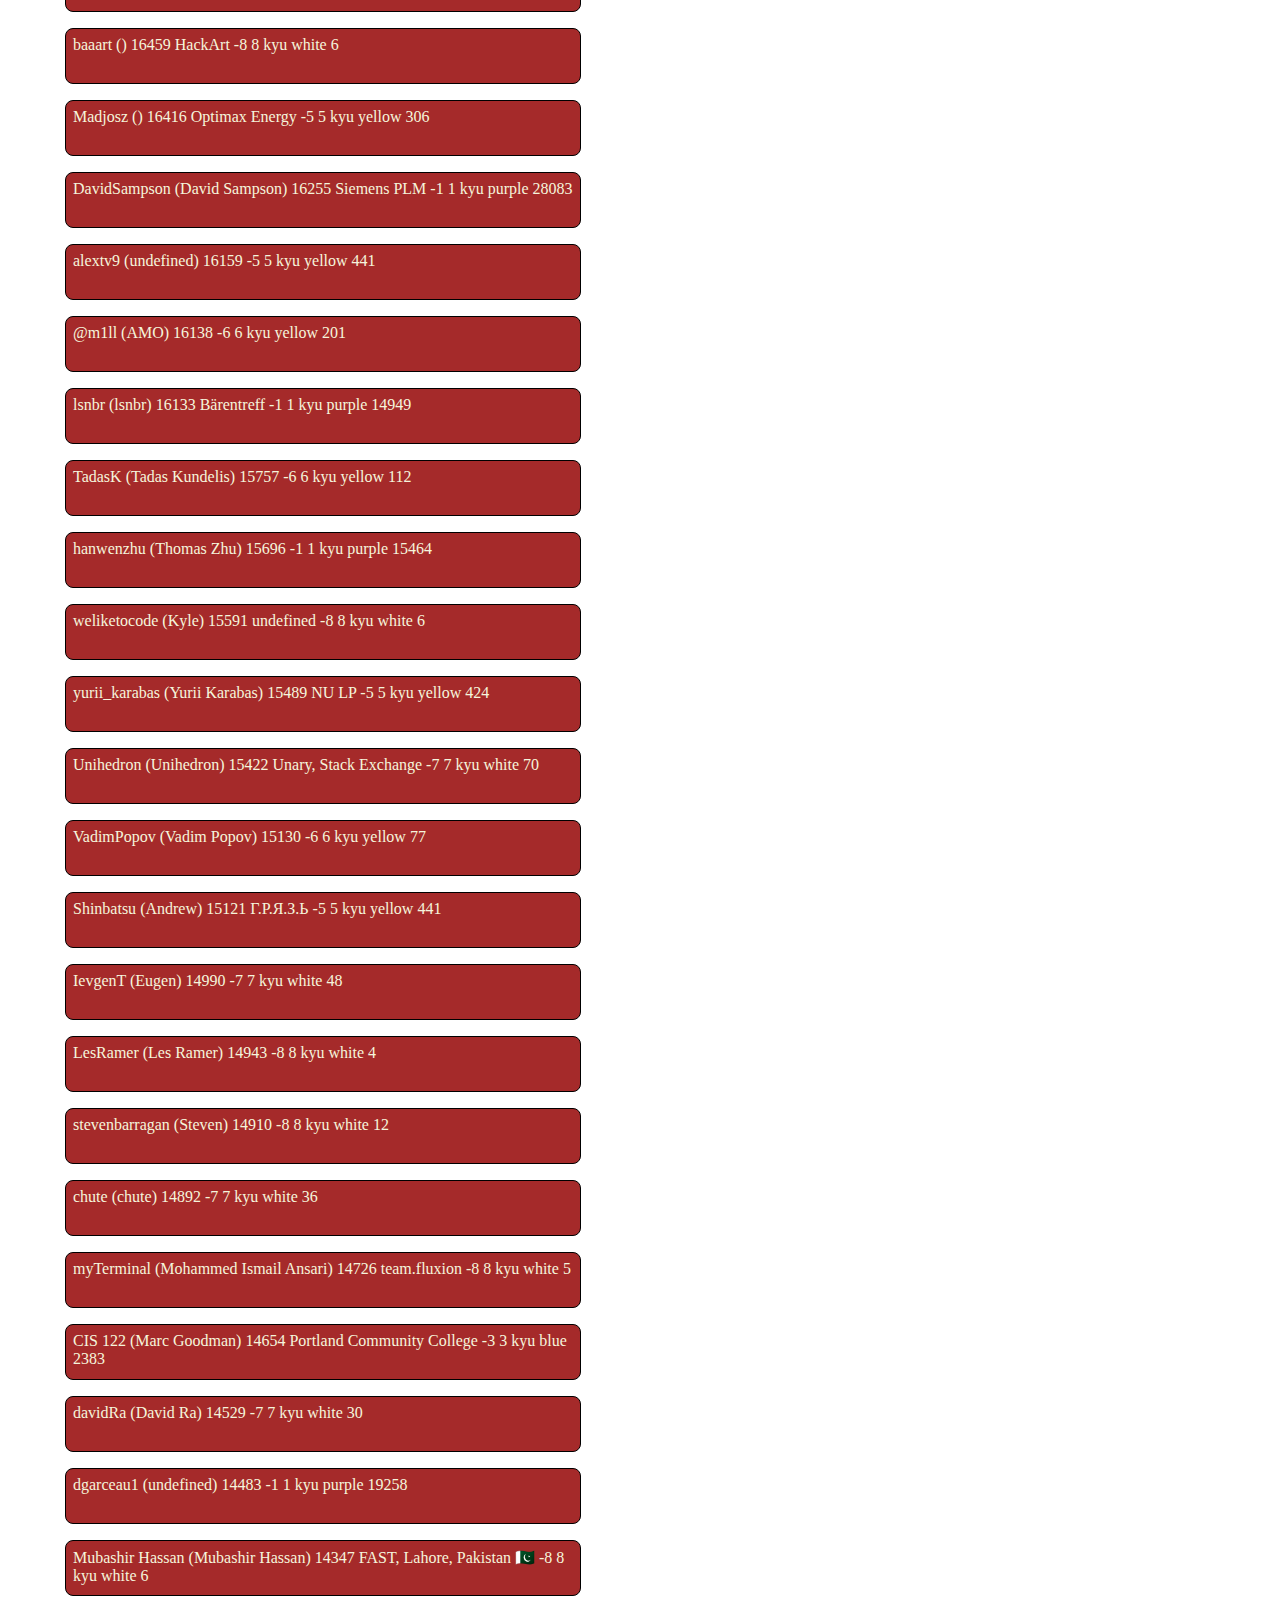
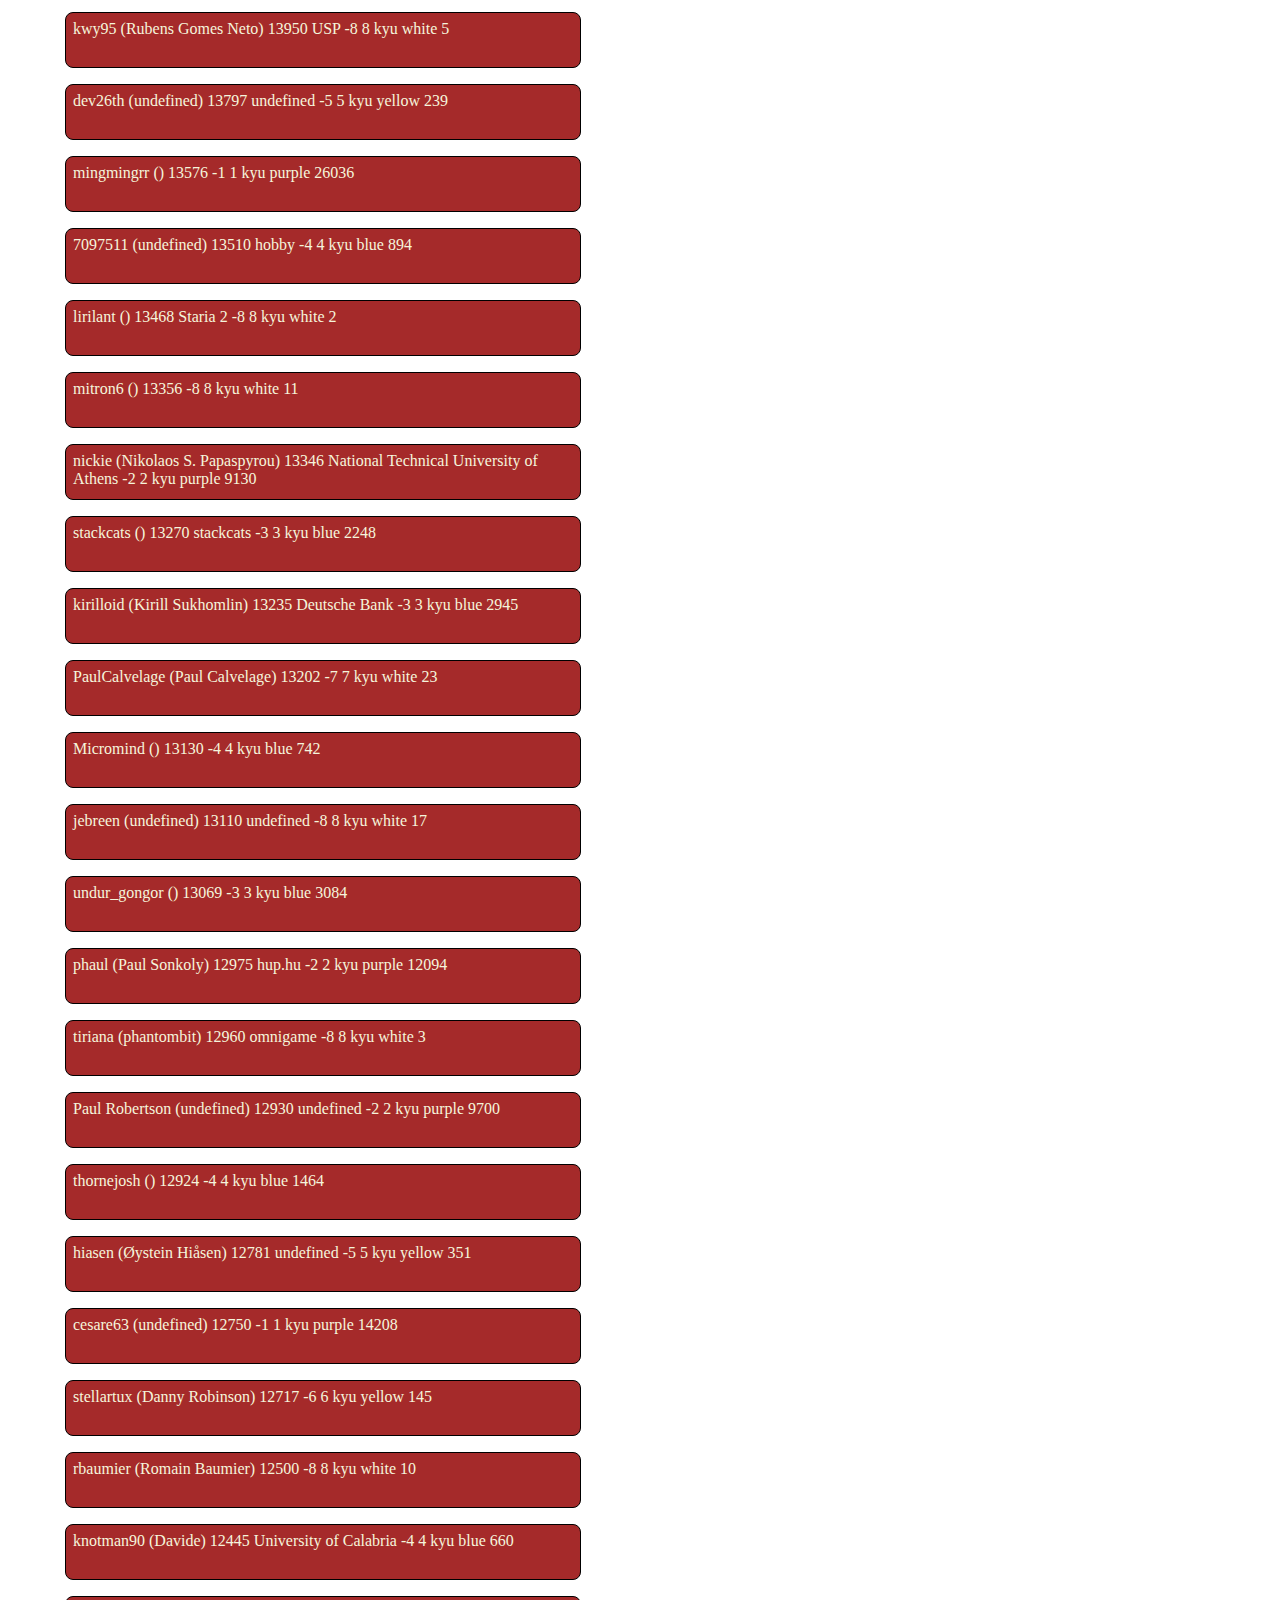
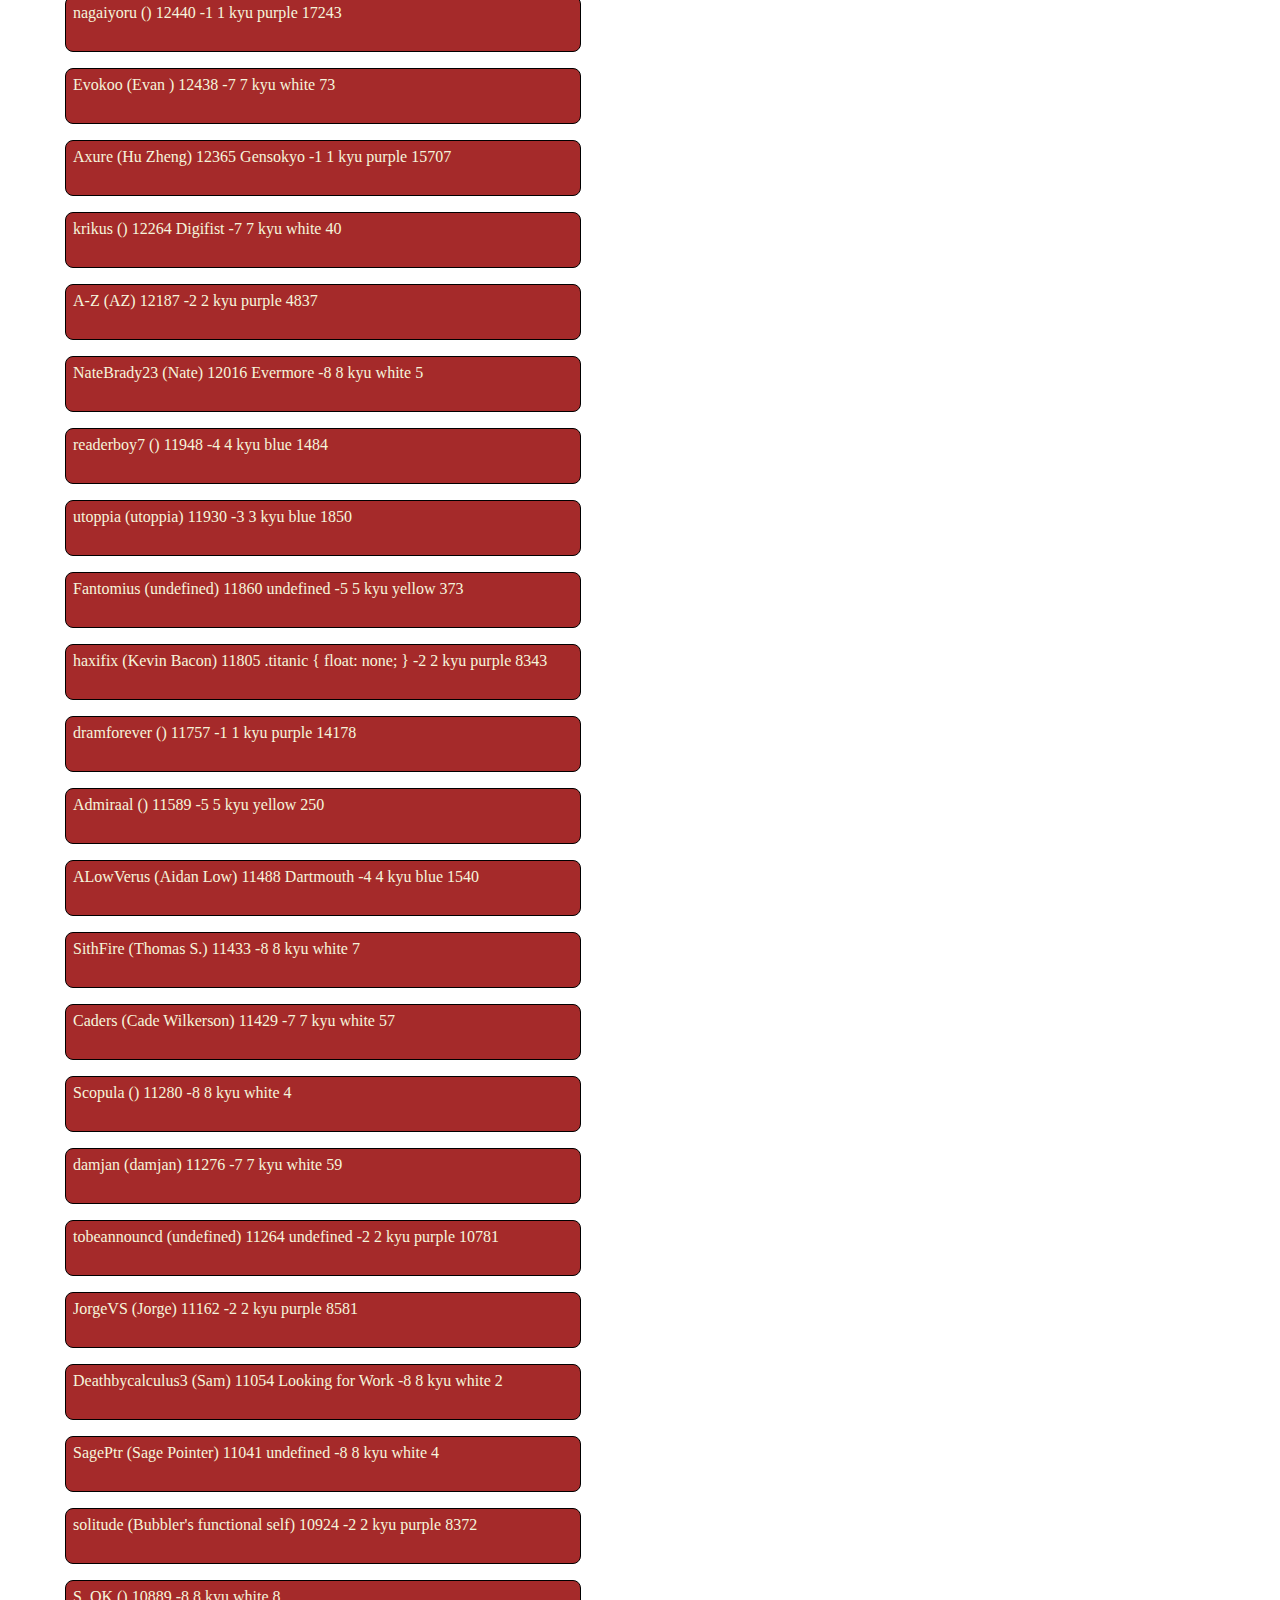
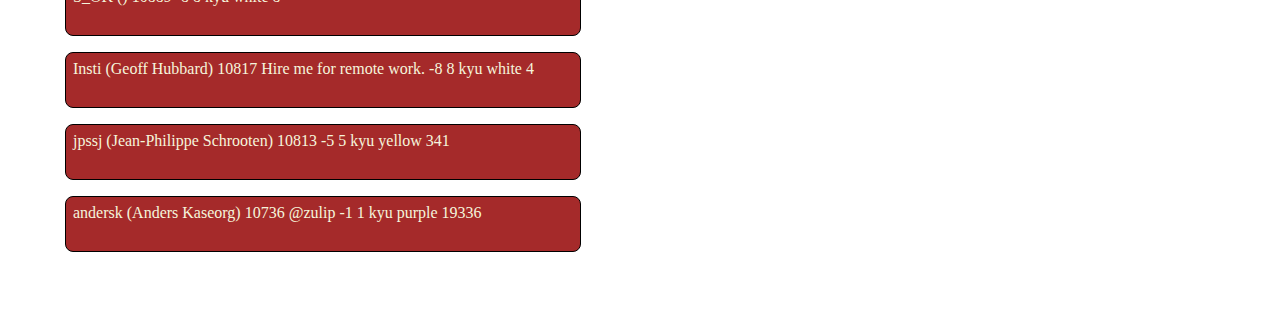
==== commit 2b367708: "init" ====
--- a/haskell.html
+++ b/haskell.html
@@ -32,6 +32,8 @@
           }
         });
 
+        users.sort((a, b) => b - a);
+
         const usersRoot = document.querySelector("#usersRoot");
         haskellers.forEach((user) => {
           let userDiv = document.createElement("div");
--- a/style.css
+++ b/style.css
@@ -0,0 +1,21 @@
+.root {
+  padding: 24px;
+  margin: 25px;
+}
+
+#usersRoot {
+  display: flex;
+  flex-wrap: wrap;
+  flex-direction: column;
+}
+
+.user_data {
+  background-color: brown;
+  color: beige;
+  padding: 7px;
+  margin: 8px;
+  width: 500px;
+  height: 40px;
+  border-radius: 8px;
+  border: 1px solid black;
+}
